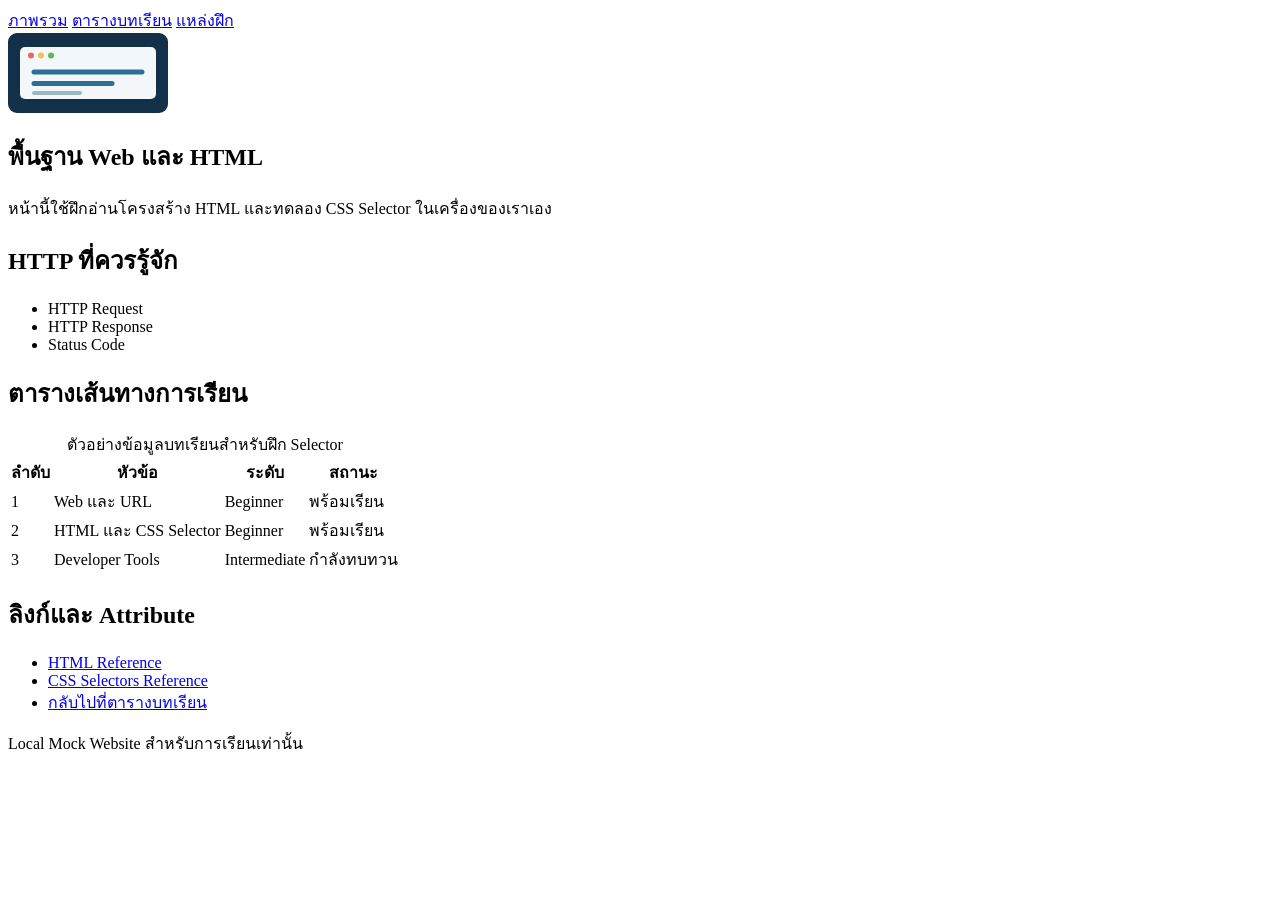
==== mock_site/static/index.html @ 0715f678 "chore: publish course scaffold and phases 0-2" ====
<!doctype html>
<html lang="th">
  <head>
    <meta charset="utf-8">
    <meta name="viewport" content="width=device-width, initial-scale=1">
    <meta name="description" content="Local HTML page for practicing web basics and CSS selectors">
    <title>Web Scraping Zero to Practical - Local Mock</title>
  </head>
  <body>
    <header id="site-header" class="site-header">
      <nav aria-label="เมนูหลัก">
        <a href="#overview" data-topic="overview">ภาพรวม</a>
        <a href="#course-table" data-topic="html">ตารางบทเรียน</a>
        <a href="#resources" data-topic="resources">แหล่งฝึก</a>
      </nav>
    </header>

    <main id="main-content">
      <section id="overview" class="lesson-card" data-topic="html" data-level="beginner">
        <img id="course-logo" class="course-image" src="assets/course-logo.svg" alt="โลโก้ Local Mock Website" width="160" height="80">
        <h1 id="page-title">พื้นฐาน Web และ HTML</h1>
        <p class="summary">หน้านี้ใช้ฝึกอ่านโครงสร้าง HTML และทดลอง CSS Selector ในเครื่องของเราเอง</p>
      </section>

      <section class="lesson-card" data-topic="http" data-level="beginner">
        <h2 id="http-heading">HTTP ที่ควรรู้จัก</h2>
        <ul class="concept-list">
          <li data-concept="request">HTTP Request</li>
          <li data-concept="response">HTTP Response</li>
          <li data-concept="status">Status Code</li>
        </ul>
      </section>

      <section id="course-data" class="lesson-card" data-topic="table" data-level="intermediate">
        <h2>ตารางเส้นทางการเรียน</h2>
        <table id="course-table" class="course-table">
          <caption>ตัวอย่างข้อมูลบทเรียนสำหรับฝึก Selector</caption>
          <thead>
            <tr>
              <th scope="col">ลำดับ</th>
              <th scope="col">หัวข้อ</th>
              <th scope="col">ระดับ</th>
              <th scope="col">สถานะ</th>
            </tr>
          </thead>
          <tbody>
            <tr data-course-id="web-01" data-level="beginner">
              <td>1</td>
              <td>Web และ URL</td>
              <td>Beginner</td>
              <td class="status-ready">พร้อมเรียน</td>
            </tr>
            <tr data-course-id="web-02" data-level="beginner">
              <td>2</td>
              <td>HTML และ CSS Selector</td>
              <td>Beginner</td>
              <td class="status-ready">พร้อมเรียน</td>
            </tr>
            <tr data-course-id="web-03" data-level="intermediate">
              <td>3</td>
              <td>Developer Tools</td>
              <td>Intermediate</td>
              <td class="status-review">กำลังทบทวน</td>
            </tr>
          </tbody>
        </table>
      </section>

      <section id="resources" class="lesson-card" data-topic="links" data-level="beginner">
        <h2>ลิงก์และ Attribute</h2>
        <ul class="resource-list">
          <li><a href="https://developer.mozilla.org/en-US/docs/Web/HTML" data-resource-type="reference">HTML Reference</a></li>
          <li><a href="https://developer.mozilla.org/en-US/docs/Web/CSS/CSS_selectors" data-resource-type="reference">CSS Selectors Reference</a></li>
          <li><a href="#course-data" data-resource-type="internal">กลับไปที่ตารางบทเรียน</a></li>
        </ul>
      </section>
    </main>

    <footer id="site-footer" class="site-footer">
      <p>Local Mock Website สำหรับการเรียนเท่านั้น</p>
    </footer>
  </body>
</html>
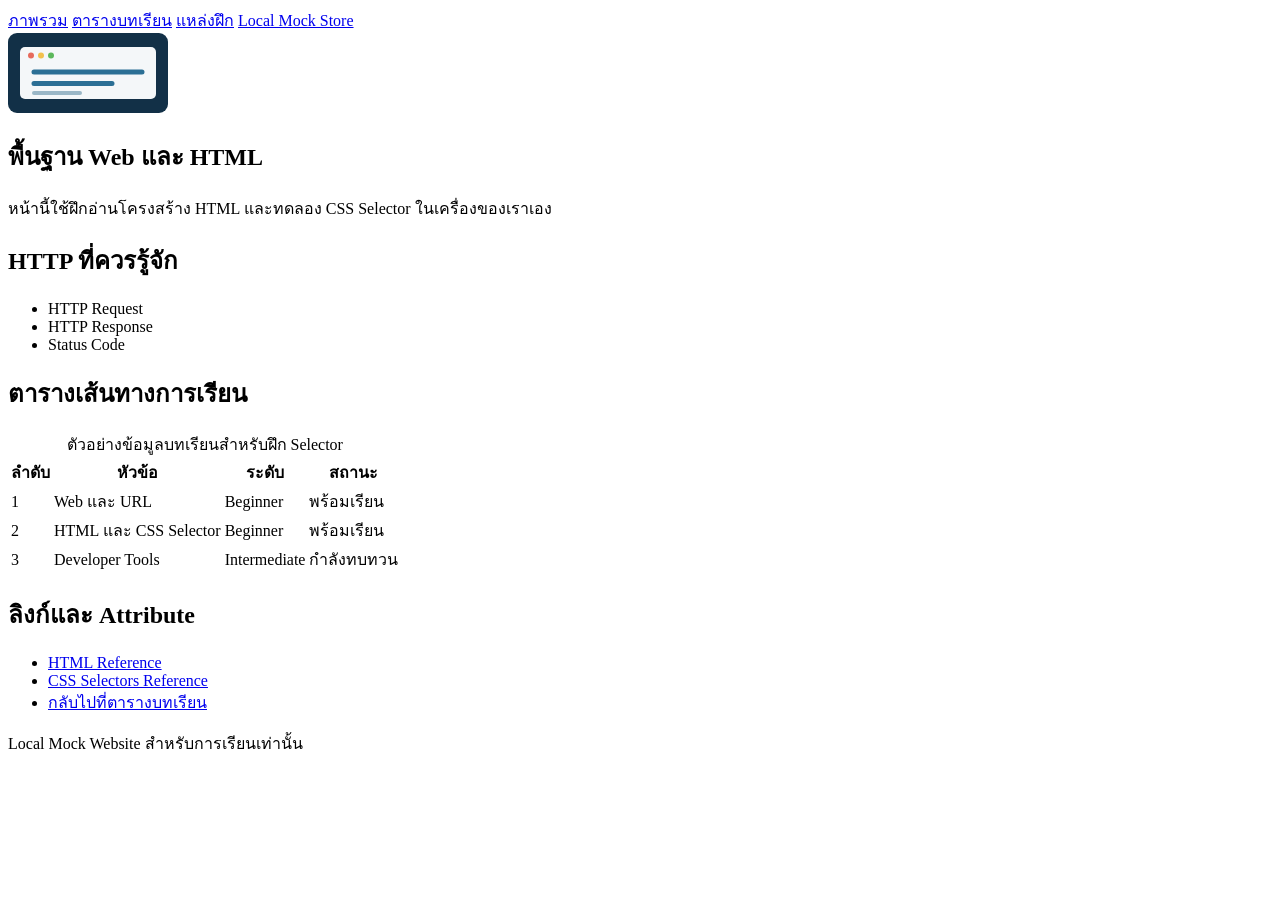
==== commit 5bb831fc: "feat: add static scraping example" ====
--- a/mock_site/static/index.html
+++ b/mock_site/static/index.html
@@ -12,6 +12,7 @@
         <a href="#overview" data-topic="overview">ภาพรวม</a>
         <a href="#course-table" data-topic="html">ตารางบทเรียน</a>
         <a href="#resources" data-topic="resources">แหล่งฝึก</a>
+        <a href="products.html" data-topic="static-scraping">Local Mock Store</a>
       </nav>
     </header>
 
